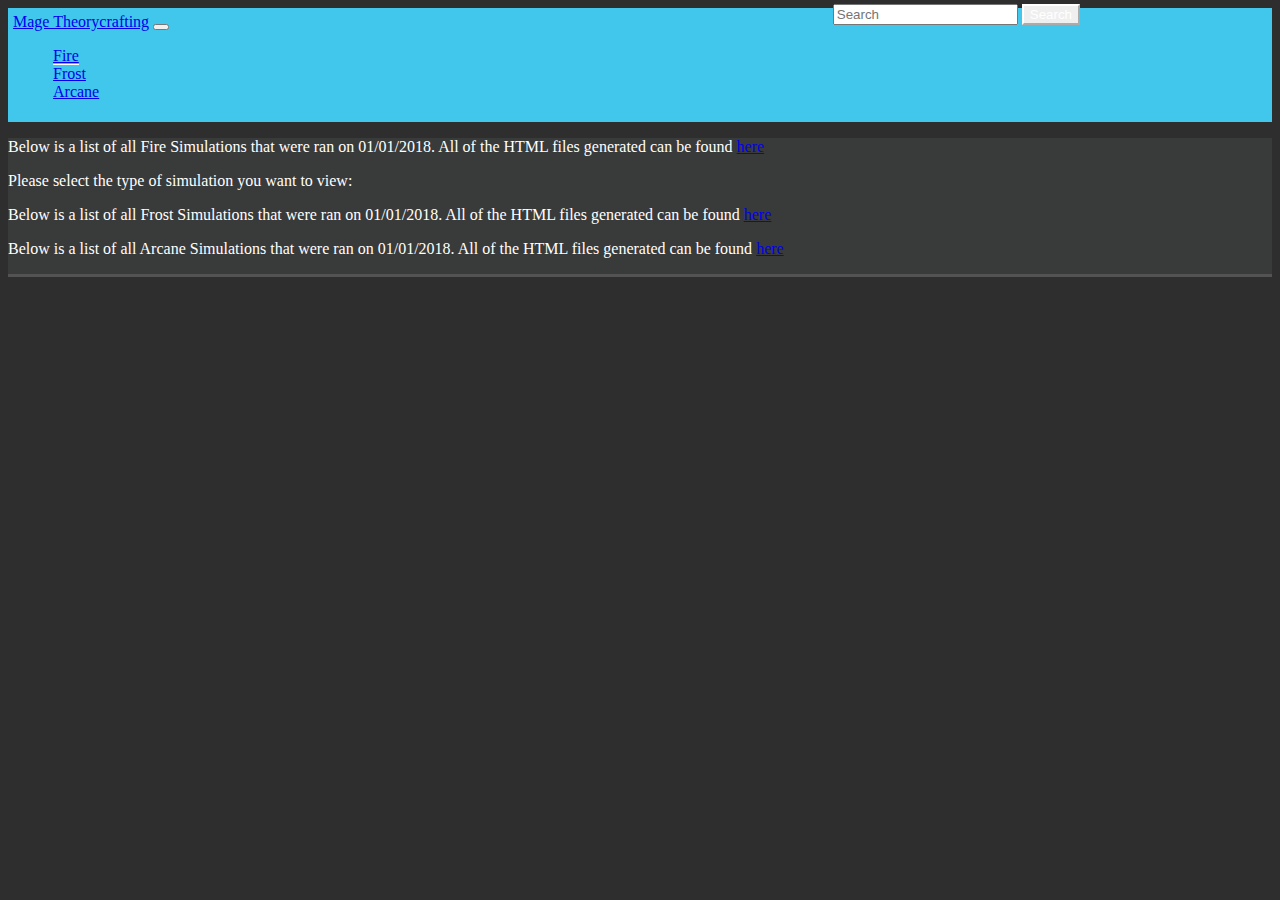
==== index.html @ 8a494b25 "fixed stupid bottom border issue." ====
<!-- <!DOCTYPE html>
<html>
    <head>
        <link href="styles/main.css" rel="stylesheet">
        <title>Mage Theorycrafting</title>
        <!-- Bootstrap.css
        <link rel="stylesheet" href="https://stackpath.bootstrapcdn.com/bootstrap/4.1.3/css/bootstrap.min.css" integrity="sha384-MCw98/SFnGE8fJT3GXwEOngsV7Zt27NXFoaoApmYm81iuXoPkFOJwJ8ERdknLPMO" crossorigin="anonymous">
    </head>

    <body>
        <nav class="nav-main">
            <div class="logo">Mage Theorycrafting</div>
            <ul>
                <li>
                    <a href="#" class="nav-item">Fire</a>
                    <div class="nav-content">
                        <div class="nav-sub">
                            <ul>
                                <li><a href="#">Single</a></li>
                                <li><a href="#">Two</a></li>
                                <li><a href="#">Four</a></li>
                            </ul>
                        </div>
                    </div>
                </li>
        </nav>
        <div class="content">
            This is a test
        </div>
    </body>
</html> --!>

<!doctype html>
<html lang="en">

<head>
    <!-- Required meta tags -->
    <meta charset="utf-8">
    <meta name="viewport" content="width=device-width, initial-scale=1, shrink-to-fit=no">

    <!-- Bootstrap CSS -->
    <link rel="stylesheet" href="https://stackpath.bootstrapcdn.com/bootstrap/4.1.3/css/bootstrap.min.css" integrity="sha384-MCw98/SFnGE8fJT3GXwEOngsV7Zt27NXFoaoApmYm81iuXoPkFOJwJ8ERdknLPMO"
        crossorigin="anonymous">
    <!-- Custom CSS-->
    <link rel="stylesheet" href="css/mains.css">

    <title>Amanda Smells</title>
</head>

<body>
    <div>



        <nav class="navbar navbar-expand-lg navbar-dark bg-dark">
            <a class="navbar-brand" href="#">Mage Theorycrafting</a>
            <button class="navbar-toggler" type="button" data-toggle="collapse" data-target="#navbarSupportedContent" aria-controls="navbarSupportedContent"
                aria-expanded="false" aria-label="Toggle navigation">
                <span class="navbar-toggler-icon"></span>
            </button>

            <div class="collapse navbar-collapse" id="navbarSupportedContent">
                <ul class="nav nav-tabs" id="myTab" role="tablist">
                    <li class="nav-item">
                        <a class="nav-link active" id="home-tab" data-toggle="tab" href="#home" role="tab" aria-controls="home" aria-selected="true">Fire</a>
                    </li>
                    <li class="nav-item">
                        <a class="nav-link" id="profile-tab" data-toggle="tab" href="#profile" role="tab" aria-controls="profile" aria-selected="false">Frost</a>
                    </li>
                    <li class="nav-item">
                        <a class="nav-link" id="contact-tab" data-toggle="tab" href="#contact" role="tab" aria-controls="contact" aria-selected="false">Arcane</a>
                    </li>
                </ul>
                <form class="form-inline my-2 my-lg-0 float-right">
                    <input class="form-control mr-sm-2" type="search" placeholder="Search" aria-label="Search">
                    <button class="btn btn-outline-success my-2 my-sm-0" type="submit">Search</button>
                </form>
            </div>
        </nav>

        <div class="tab-content" id="myTabContent">
            <div class="jumbotron tab-pane fade show active" id="home" role="tabpanel" aria-labelledby="home-tab">
                    <p class="lead">Below is a list of all Fire Simulations that were ran on 01/01/2018. All of the HTML files generated can be found 
                            <a href="https://www.youtube.com/" target="_blank">here</a></p>
                    <p class="lead">Please select the type of simulation you want to view:</p>
            </div>
            <div class="jumbotron tab-pane fade" id="profile" role="tabpanel" aria-labelledby="profile-tab">
                    <p class="lead">Below is a list of all Frost Simulations that were ran on 01/01/2018. All of the HTML files generated can be found 
                            <a href="https://www.youtube.com/" target="_blank">here</a></p>
            </div>
            <div class="jumbotron tab-pane fade" id="contact" role="tabpanel" aria-labelledby="contact-tab">
                    <p class="lead">Below is a list of all Arcane Simulations that were ran on 01/01/2018. All of the HTML files generated can be found 
                        <a href="https://www.youtube.com/" target="_blank">here</a></p>                 
            </div>
        </div>
        <script src="https://code.jquery.com/jquery-3.3.1.slim.min.js" integrity="sha384-q8i/X+965DzO0rT7abK41JStQIAqVgRVzpbzo5smXKp4YfRvH+8abtTE1Pi6jizo"
            crossorigin="anonymous"></script>
        <script src="https://cdnjs.cloudflare.com/ajax/libs/popper.js/1.14.3/umd/popper.min.js" integrity="sha384-ZMP7rVo3mIykV+2+9J3UJ46jBk0WLaUAdn689aCwoqbBJiSnjAK/l8WvCWPIPm49"
            crossorigin="anonymous"></script>
        <script src="https://stackpath.bootstrapcdn.com/bootstrap/4.1.3/js/bootstrap.min.js" integrity="sha384-ChfqqxuZUCnJSK3+MXmPNIyE6ZbWh2IMqE241rYiqJxyMiZ6OW/JmZQ5stwEULTy"
            crossorigin="anonymous"></script>
</body>

</html>
---- css/mains.css ----
html  {
    background-color: rgb(46, 46, 46)
}

.tab-pane {
    background-color: rgb(57, 58, 58);

}

.tab-content {
    background-color: rgb(57, 58, 58);
    border-bottom: 3px solid rgb(83, 83, 83);
}
.lead {
    color: white
}


.nav-item .nav-link.active {
    background-color: #40C7EB;
    border-bottom: 3px solid transparent;
    border-bottom: 3px solid white !important; 
}

.nav-item .nav-link:hover { 
    border-bottom: 3px solid white !important;
}

.float-right{
    position: absolute;
    right: 200px;
    top: 4px;
    z-index: 1;
}

.nav-item {
    background-color: #40C7EB;
    overflow: hidden;
}

.nav-item a .nav-item:hover{
    width: calc(20vw - 200px);
    border-bottom: 3px solid transparent;
    border-color: black;
    float: left;
    display: block;
}

.active {
    border: 0px !important;
    border-bottom: 3px solid black;
}

.nav-link{
    border: 0px !important;
}

.navbar{
    padding-bottom: 15px;
    padding-top:5px;
}

.collapse {
    background-color: #40C7EB;
}

.bg-dark {
    background-color: #40C7EB!important;
    padding:5px;
}

.btn-outline-success {
    color:white;
    border-color:white
}
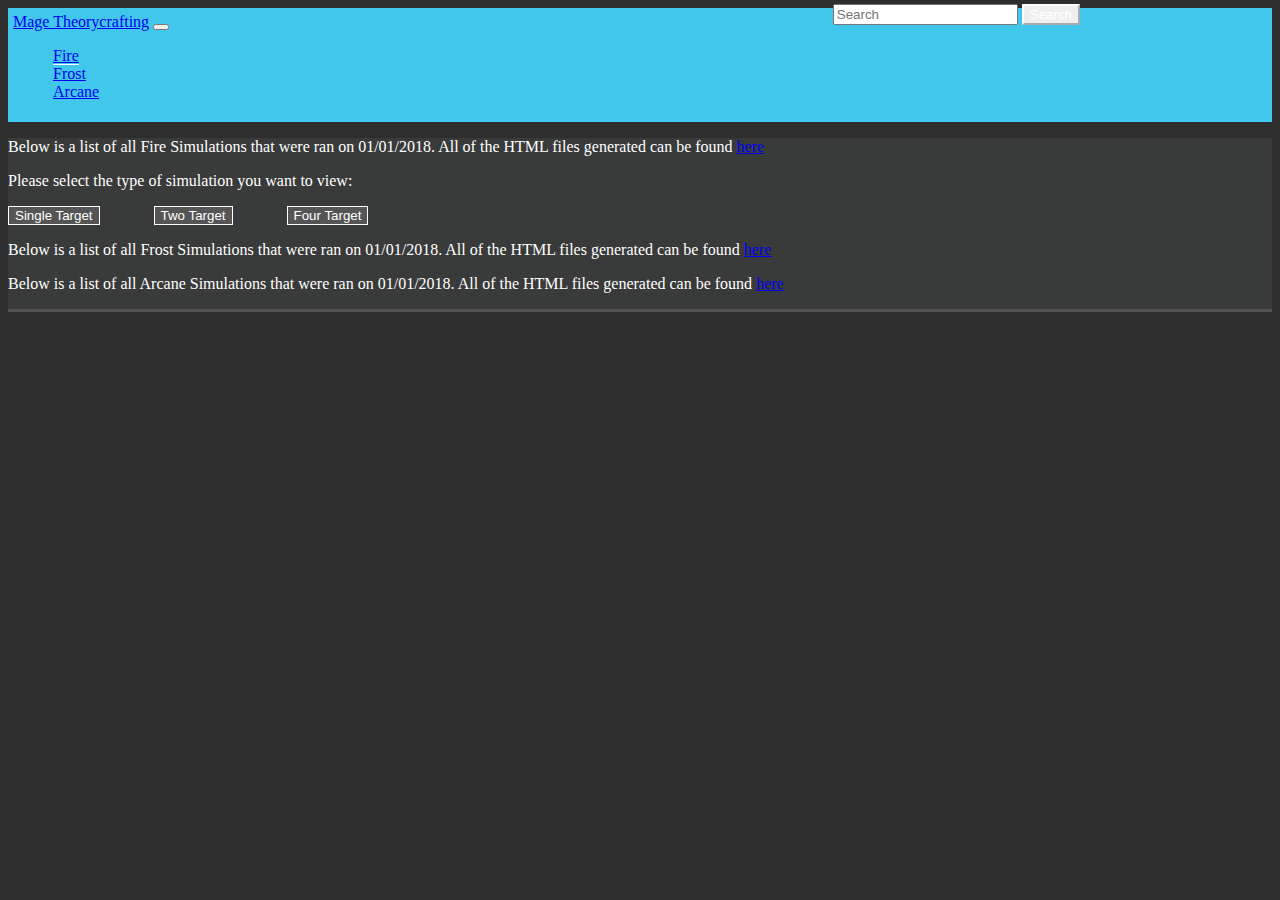
==== commit afee9370: "Added target buttons" ====
--- a/index.html
+++ b/index.html
@@ -1,39 +1,5 @@
-<!-- <!DOCTYPE html>
-<html>
-    <head>
-        <link href="styles/main.css" rel="stylesheet">
-        <title>Mage Theorycrafting</title>
-        <!-- Bootstrap.css
-        <link rel="stylesheet" href="https://stackpath.bootstrapcdn.com/bootstrap/4.1.3/css/bootstrap.min.css" integrity="sha384-MCw98/SFnGE8fJT3GXwEOngsV7Zt27NXFoaoApmYm81iuXoPkFOJwJ8ERdknLPMO" crossorigin="anonymous">
-    </head>
+<!DOCTYPE html>
 
-    <body>
-        <nav class="nav-main">
-            <div class="logo">Mage Theorycrafting</div>
-            <ul>
-                <li>
-                    <a href="#" class="nav-item">Fire</a>
-                    <div class="nav-content">
-                        <div class="nav-sub">
-                            <ul>
-                                <li><a href="#">Single</a></li>
-                                <li><a href="#">Two</a></li>
-                                <li><a href="#">Four</a></li>
-                            </ul>
-                        </div>
-                    </div>
-                </li>
-        </nav>
-        <div class="content">
-            This is a test
-        </div>
-    </body>
-</html> --!>
-
-<!doctype html>
-<html lang="en">
-
-<head>
     <!-- Required meta tags -->
     <meta charset="utf-8">
     <meta name="viewport" content="width=device-width, initial-scale=1, shrink-to-fit=no">
@@ -83,6 +49,7 @@
                     <p class="lead">Below is a list of all Fire Simulations that were ran on 01/01/2018. All of the HTML files generated can be found 
                             <a href="https://www.youtube.com/" target="_blank">here</a></p>
                     <p class="lead">Please select the type of simulation you want to view:</p>
+                    <button type="button" class="btn btn-light">Single Target</button> <button type="button" class="btn btn-light1">Two Target</button> <button type="button" class="btn btn-light1">Four Target</button>
             </div>
             <div class="jumbotron tab-pane fade" id="profile" role="tabpanel" aria-labelledby="profile-tab">
                     <p class="lead">Below is a list of all Frost Simulations that were ran on 01/01/2018. All of the HTML files generated can be found 
--- a/css/mains.css
+++ b/css/mains.css
@@ -74,3 +74,27 @@
     border-color:white
 }
 
+.btn-light1 {
+    margin-left: 50px;
+    color: white;
+    background-color: #555555;
+    border: 1px solid white;
+}
+
+.btn-light {
+    color: white;
+    background-color: #555555;
+    border: 1px solid white;
+}
+
+.btn-light:hover {
+    color: black;
+    background-color: #40C7EB;
+    border: 1px solid #40C7EB;
+}
+
+.btn-light1:hover {
+    color: black;
+    background-color: #40C7EB;
+    border: 1px solid #40C7EB;
+}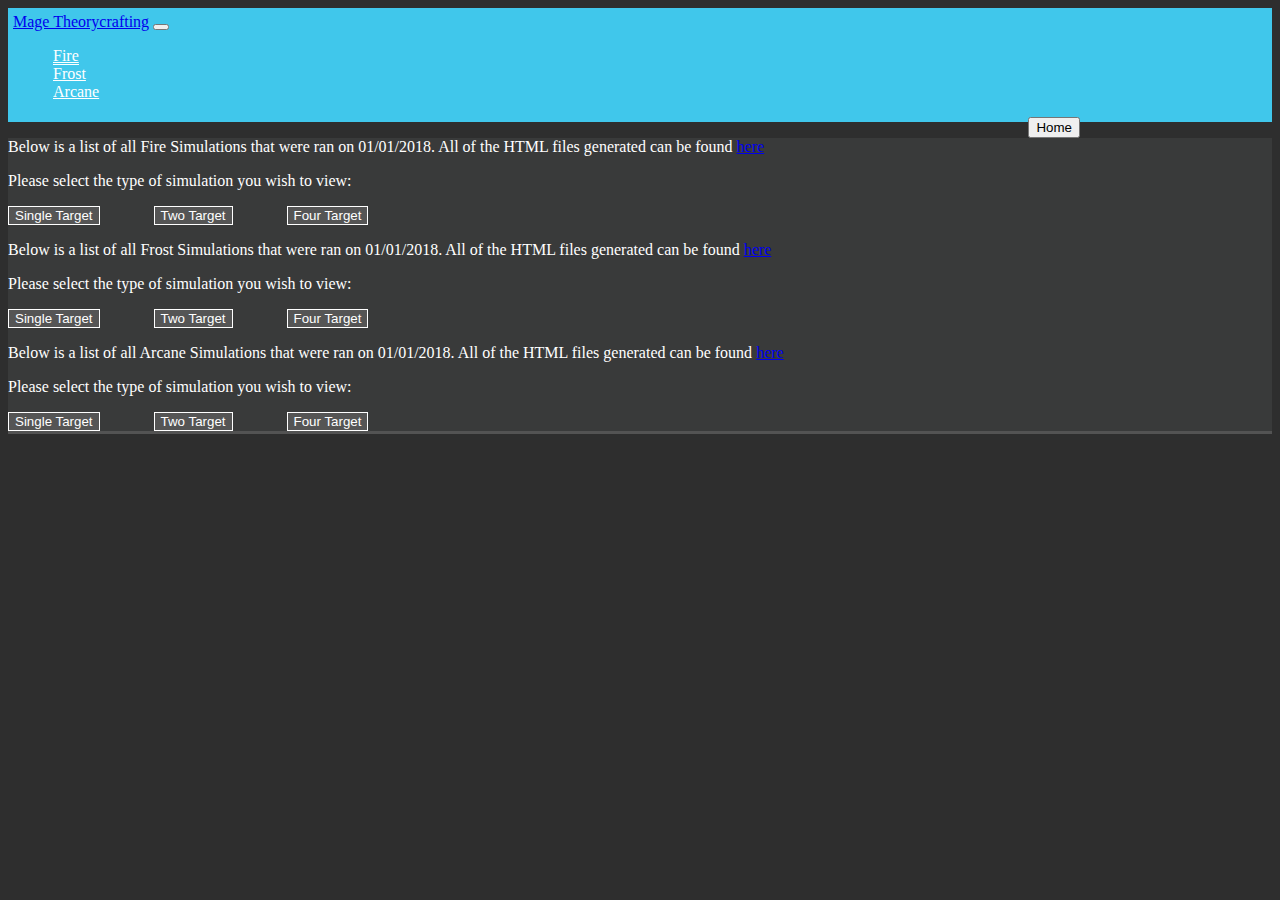
==== commit f8c16cbd: "More buttons added." ====
--- a/index.html
+++ b/index.html
@@ -28,36 +28,37 @@
             <div class="collapse navbar-collapse" id="navbarSupportedContent">
                 <ul class="nav nav-tabs" id="myTab" role="tablist">
                     <li class="nav-item">
-                        <a class="nav-link active" id="home-tab" data-toggle="tab" href="#home" role="tab" aria-controls="home" aria-selected="true">Fire</a>
+                        <a class="nav-link active" id="Fire-tab" data-toggle="tab" href="#Fire" role="tab" aria-controls="Fire" aria-selected="true">Fire</a>
                     </li>
                     <li class="nav-item">
-                        <a class="nav-link" id="profile-tab" data-toggle="tab" href="#profile" role="tab" aria-controls="profile" aria-selected="false">Frost</a>
+                        <a class="nav-link" id="Frost-tab" data-toggle="tab" href="#Frost" role="tab" aria-controls="Frost" aria-selected="false">Frost</a>
                     </li>
                     <li class="nav-item">
-                        <a class="nav-link" id="contact-tab" data-toggle="tab" href="#contact" role="tab" aria-controls="contact" aria-selected="false">Arcane</a>
+                        <a class="nav-link" id="Arcane-tab" data-toggle="tab" href="#Arcane" role="tab" aria-controls="Arcane" aria-selected="false">Arcane</a>
                     </li>
                 </ul>
-                <form class="form-inline my-2 my-lg-0 float-right">
-                    <input class="form-control mr-sm-2" type="search" placeholder="Search" aria-label="Search">
-                    <button class="btn btn-outline-success my-2 my-sm-0" type="submit">Search</button>
-                </form>
+                        <button class="Homebtn float-right"><i class="fa fa-Home" role="button" ></i><ahref=index.html></a>Home</button>
             </div>
         </nav>
 
         <div class="tab-content" id="myTabContent">
-            <div class="jumbotron tab-pane fade show active" id="home" role="tabpanel" aria-labelledby="home-tab">
+            <div class="jumbotron tab-pane fade show active" id="Fire" role="tabpanel" aria-labelledby="Fire-tab">
                     <p class="lead">Below is a list of all Fire Simulations that were ran on 01/01/2018. All of the HTML files generated can be found 
                             <a href="https://www.youtube.com/" target="_blank">here</a></p>
-                    <p class="lead">Please select the type of simulation you want to view:</p>
+                    <p class="lead">Please select the type of simulation you wish to view:</p>
                     <button type="button" class="btn btn-light">Single Target</button> <button type="button" class="btn btn-light1">Two Target</button> <button type="button" class="btn btn-light1">Four Target</button>
             </div>
-            <div class="jumbotron tab-pane fade" id="profile" role="tabpanel" aria-labelledby="profile-tab">
+            <div class="jumbotron tab-pane fade" id="Frost" role="tabpanel" aria-labelledby="Frost-tab">
                     <p class="lead">Below is a list of all Frost Simulations that were ran on 01/01/2018. All of the HTML files generated can be found 
                             <a href="https://www.youtube.com/" target="_blank">here</a></p>
+                    <p class="lead">Please select the type of simulation you wish to view:</p>
+                            <button type="button" class="btn btn-light">Single Target</button> <button type="button" class="btn btn-light1">Two Target</button> <button type="button" class="btn btn-light1">Four Target</button>
             </div>
-            <div class="jumbotron tab-pane fade" id="contact" role="tabpanel" aria-labelledby="contact-tab">
+            <div class="jumbotron tab-pane fade" id="Arcane" role="tabpanel" aria-labelledby="Arcane-tab">
                     <p class="lead">Below is a list of all Arcane Simulations that were ran on 01/01/2018. All of the HTML files generated can be found 
-                        <a href="https://www.youtube.com/" target="_blank">here</a></p>                 
+                        <a href="https://www.youtube.com/" target="_blank">here</a></p>    
+                   <p class="lead">Please select the type of simulation you wish to view:</p>
+                        <button type="button" class="btn btn-light">Single Target</button> <button type="button" class="btn btn-light1">Two Target</button> <button type="button" class="btn btn-light1">Four Target</button>             
             </div>
         </div>
         <script src="https://code.jquery.com/jquery-3.3.1.slim.min.js" integrity="sha384-q8i/X+965DzO0rT7abK41JStQIAqVgRVzpbzo5smXKp4YfRvH+8abtTE1Pi6jizo"
--- a/css/mains.css
+++ b/css/mains.css
@@ -15,21 +15,26 @@
     color: white
 }
 
+.nav-item .nav-link {
+    color: white;
+}
 
 .nav-item .nav-link.active {
+    color:white;
     background-color: #40C7EB;
     border-bottom: 3px solid transparent;
     border-bottom: 3px solid white !important; 
 }
 
 .nav-item .nav-link:hover { 
+    color: black;
     border-bottom: 3px solid white !important;
 }
 
 .float-right{
     position: absolute;
     right: 200px;
-    top: 4px;
+    /* top: 4px; */
     z-index: 1;
 }
 
@@ -97,4 +102,5 @@
     color: black;
     background-color: #40C7EB;
     border: 1px solid #40C7EB;
-}+}
+
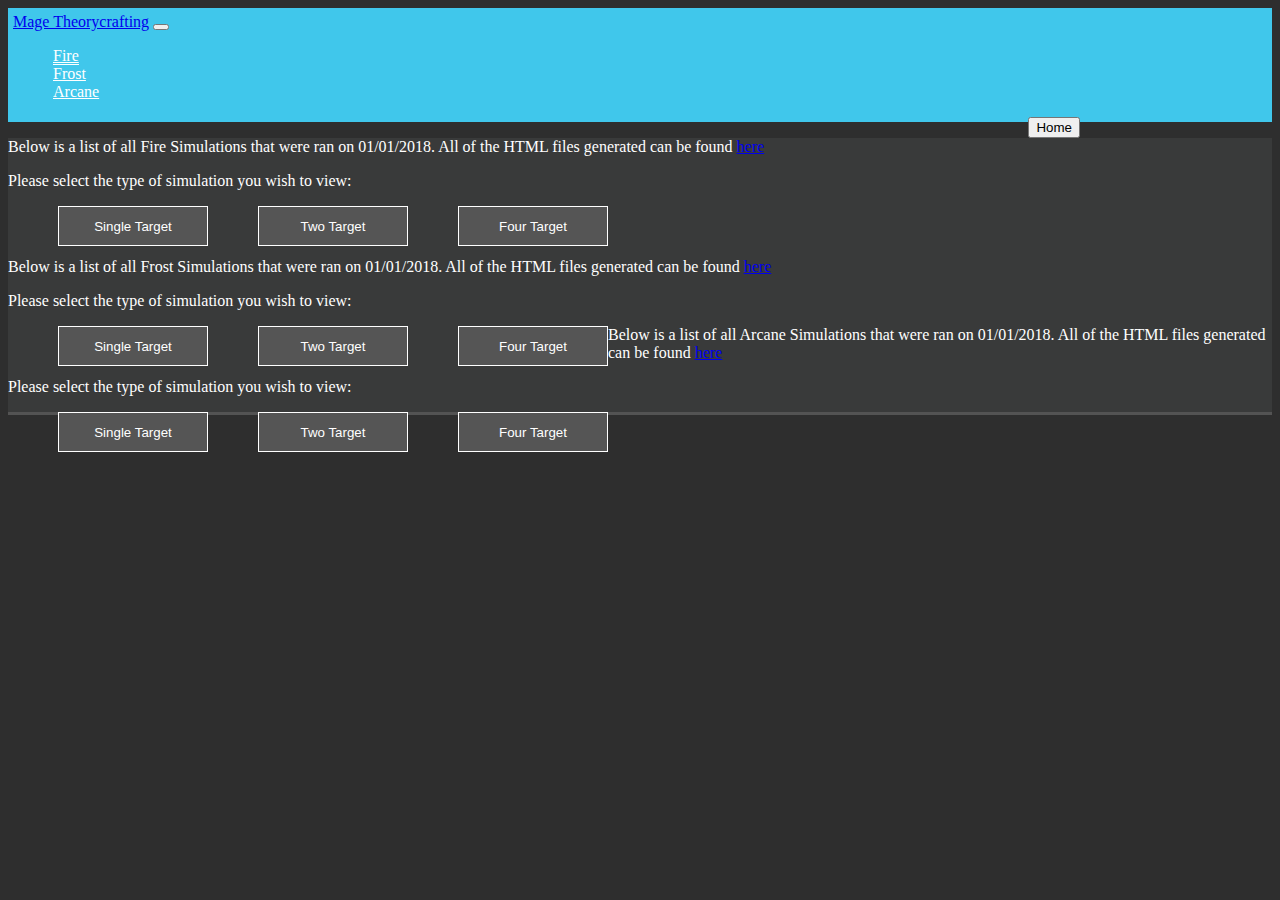
==== commit 9b7c7f82: "More changes" ====
--- a/index.html
+++ b/index.html
@@ -10,21 +10,21 @@
     <!-- Custom CSS-->
     <link rel="stylesheet" href="css/mains.css">
 
-    <title>Amanda Smells</title>
+    <title>Mage Theorycrafting</title>
 </head>
 
 <body>
     <div>
 
 
-
+        <!-- Left header -->
         <nav class="navbar navbar-expand-lg navbar-dark bg-dark">
             <a class="navbar-brand" href="#">Mage Theorycrafting</a>
             <button class="navbar-toggler" type="button" data-toggle="collapse" data-target="#navbarSupportedContent" aria-controls="navbarSupportedContent"
                 aria-expanded="false" aria-label="Toggle navigation">
                 <span class="navbar-toggler-icon"></span>
             </button>
-
+            <!-- Nav Bar Div -->
             <div class="collapse navbar-collapse" id="navbarSupportedContent">
                 <ul class="nav nav-tabs" id="myTab" role="tablist">
                     <li class="nav-item">
@@ -40,33 +40,46 @@
                         <button class="Homebtn float-right"><i class="fa fa-Home" role="button" ></i><ahref=index.html></a>Home</button>
             </div>
         </nav>
-
+        <!-- Fire Header / Button Code -->
         <div class="tab-content" id="myTabContent">
+            <!-- Text Loader -->
             <div class="jumbotron tab-pane fade show active" id="Fire" role="tabpanel" aria-labelledby="Fire-tab">
                     <p class="lead">Below is a list of all Fire Simulations that were ran on 01/01/2018. All of the HTML files generated can be found 
                             <a href="https://www.youtube.com/" target="_blank">here</a></p>
                     <p class="lead">Please select the type of simulation you wish to view:</p>
-                    <button type="button" class="btn btn-light">Single Target</button> <button type="button" class="btn btn-light1">Two Target</button> <button type="button" class="btn btn-light1">Four Target</button>
+                        <!-- Target Button Code -->
+                        <p><button type="button" class="btn btn-light">Single Target</button> <button type="button" class="btn btn-light">Two Target</button> <button type="button" class="btn btn-light">Four Target</button>
+                    <div id="Fire" class="SimTypeButton"> <br> <br>
+                        <button type="button" class="btn FireTypeBtn">Talents</button> <button type="button" class="btn FireTypeBtn">Trinkets</button>
+                    </div>
             </div>
+            <!-- Frost Header / Button Code -->
+            <!-- Text Loader -->
             <div class="jumbotron tab-pane fade" id="Frost" role="tabpanel" aria-labelledby="Frost-tab">
                     <p class="lead">Below is a list of all Frost Simulations that were ran on 01/01/2018. All of the HTML files generated can be found 
                             <a href="https://www.youtube.com/" target="_blank">here</a></p>
                     <p class="lead">Please select the type of simulation you wish to view:</p>
-                            <button type="button" class="btn btn-light">Single Target</button> <button type="button" class="btn btn-light1">Two Target</button> <button type="button" class="btn btn-light1">Four Target</button>
+                        <!-- Target Button Code -->
+                        <button type="button" class="btn btn-light">Single Target</button> <button type="button" class="btn btn-light">Two Target</button> <button type="button" class="btn btn-light">Four Target</button>
             </div>
+            <!-- Arcane Header / Button Code -->
+            <!-- Text Loader -->
             <div class="jumbotron tab-pane fade" id="Arcane" role="tabpanel" aria-labelledby="Arcane-tab">
                     <p class="lead">Below is a list of all Arcane Simulations that were ran on 01/01/2018. All of the HTML files generated can be found 
                         <a href="https://www.youtube.com/" target="_blank">here</a></p>    
                    <p class="lead">Please select the type of simulation you wish to view:</p>
-                        <button type="button" class="btn btn-light">Single Target</button> <button type="button" class="btn btn-light1">Two Target</button> <button type="button" class="btn btn-light1">Four Target</button>             
+                        <!-- Target Button Code -->
+                        <button type="button" class="btn btn-light">Single Target</button> <button type="button" class="btn btn-light">Two Target</button> <button type="button" class="btn btn-light">Four Target</button>             
             </div>
         </div>
+        <!-- JQuery script loads -->
         <script src="https://code.jquery.com/jquery-3.3.1.slim.min.js" integrity="sha384-q8i/X+965DzO0rT7abK41JStQIAqVgRVzpbzo5smXKp4YfRvH+8abtTE1Pi6jizo"
             crossorigin="anonymous"></script>
         <script src="https://cdnjs.cloudflare.com/ajax/libs/popper.js/1.14.3/umd/popper.min.js" integrity="sha384-ZMP7rVo3mIykV+2+9J3UJ46jBk0WLaUAdn689aCwoqbBJiSnjAK/l8WvCWPIPm49"
             crossorigin="anonymous"></script>
         <script src="https://stackpath.bootstrapcdn.com/bootstrap/4.1.3/js/bootstrap.min.js" integrity="sha384-ChfqqxuZUCnJSK3+MXmPNIyE6ZbWh2IMqE241rYiqJxyMiZ6OW/JmZQ5stwEULTy"
             crossorigin="anonymous"></script>
+        <script src="js/ButtonLoad.js"></script>
 </body>
 
 </html>
--- a/css/mains.css
+++ b/css/mains.css
@@ -79,17 +79,14 @@
     border-color:white
 }
 
-.btn-light1 {
+.btn-light {
     margin-left: 50px;
     color: white;
     background-color: #555555;
     border: 1px solid white;
-}
-
-.btn-light {
-    color: white;
-    background-color: #555555;
-    border: 1px solid white;
+    width: 150px !important;
+    height: 40px !important;
+    float:left;
 }
 
 .btn-light:hover {
@@ -98,9 +95,18 @@
     border: 1px solid #40C7EB;
 }
 
-.btn-light1:hover {
-    color: black;
-    background-color: #40C7EB;
-    border: 1px solid #40C7EB;
+.FireTypeBtn {
+    /* display:none; */
+    width: 150px !important;
+    height: 40px !important;
+    margin-left: 50px;
+    background-color: #555555;
+    border: 1px solid white;
+    color: white;
+    float:left;
+
 }
 
+.FireTypeBtn {
+    display:none;
+}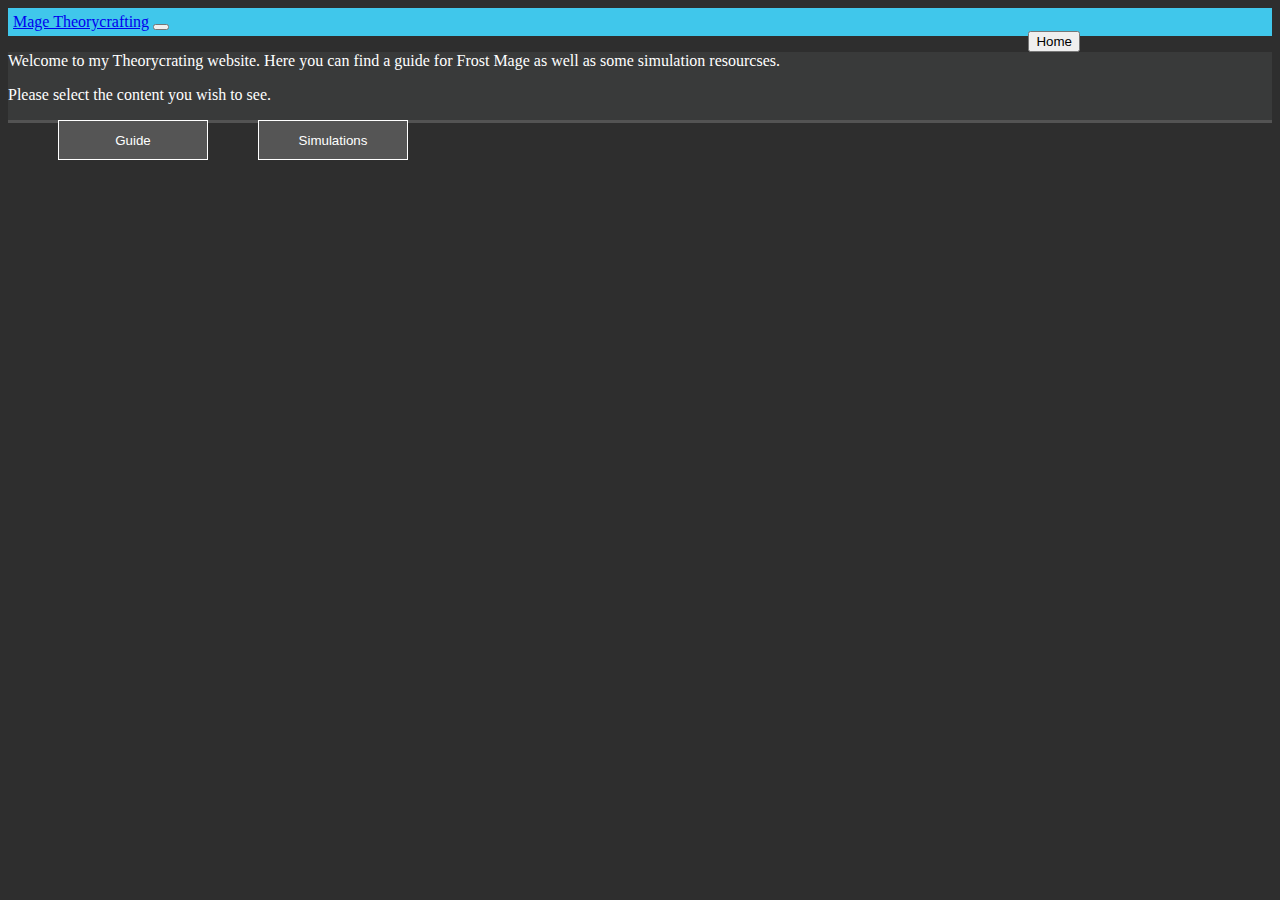
==== commit ba7316f2: "testing" ====
--- a/index.html
+++ b/index.html
@@ -26,17 +26,6 @@
             </button>
             <!-- Nav Bar Div -->
             <div class="collapse navbar-collapse" id="navbarSupportedContent">
-                <ul class="nav nav-tabs" id="myTab" role="tablist">
-                    <li class="nav-item">
-                        <a class="nav-link active" id="Fire-tab" data-toggle="tab" href="#Fire" role="tab" aria-controls="Fire" aria-selected="true">Fire</a>
-                    </li>
-                    <li class="nav-item">
-                        <a class="nav-link" id="Frost-tab" data-toggle="tab" href="#Frost" role="tab" aria-controls="Frost" aria-selected="false">Frost</a>
-                    </li>
-                    <li class="nav-item">
-                        <a class="nav-link" id="Arcane-tab" data-toggle="tab" href="#Arcane" role="tab" aria-controls="Arcane" aria-selected="false">Arcane</a>
-                    </li>
-                </ul>
                         <button class="Homebtn float-right"><i class="fa fa-Home" role="button" ></i><ahref=index.html></a>Home</button>
             </div>
         </nav>
@@ -44,32 +33,10 @@
         <div class="tab-content" id="myTabContent">
             <!-- Text Loader -->
             <div class="jumbotron tab-pane fade show active" id="Fire" role="tabpanel" aria-labelledby="Fire-tab">
-                    <p class="lead">Below is a list of all Fire Simulations that were ran on 01/01/2018. All of the HTML files generated can be found 
-                            <a href="https://www.youtube.com/" target="_blank">here</a></p>
-                    <p class="lead">Please select the type of simulation you wish to view:</p>
+                    <p class="lead">Welcome to my Theorycrating website. Here you can find a guide for Frost Mage as well as some simulation resourcses. 
+                        <p class="lead">Please select the content you wish to see.</p>
                         <!-- Target Button Code -->
-                        <p><button type="button" class="btn btn-light">Single Target</button> <button type="button" class="btn btn-light">Two Target</button> <button type="button" class="btn btn-light">Four Target</button>
-                    <div id="Fire" class="SimTypeButton"> <br> <br>
-                        <button type="button" class="btn FireTypeBtn">Talents</button> <button type="button" class="btn FireTypeBtn">Trinkets</button>
-                    </div>
-            </div>
-            <!-- Frost Header / Button Code -->
-            <!-- Text Loader -->
-            <div class="jumbotron tab-pane fade" id="Frost" role="tabpanel" aria-labelledby="Frost-tab">
-                    <p class="lead">Below is a list of all Frost Simulations that were ran on 01/01/2018. All of the HTML files generated can be found 
-                            <a href="https://www.youtube.com/" target="_blank">here</a></p>
-                    <p class="lead">Please select the type of simulation you wish to view:</p>
-                        <!-- Target Button Code -->
-                        <button type="button" class="btn btn-light">Single Target</button> <button type="button" class="btn btn-light">Two Target</button> <button type="button" class="btn btn-light">Four Target</button>
-            </div>
-            <!-- Arcane Header / Button Code -->
-            <!-- Text Loader -->
-            <div class="jumbotron tab-pane fade" id="Arcane" role="tabpanel" aria-labelledby="Arcane-tab">
-                    <p class="lead">Below is a list of all Arcane Simulations that were ran on 01/01/2018. All of the HTML files generated can be found 
-                        <a href="https://www.youtube.com/" target="_blank">here</a></p>    
-                   <p class="lead">Please select the type of simulation you wish to view:</p>
-                        <!-- Target Button Code -->
-                        <button type="button" class="btn btn-light">Single Target</button> <button type="button" class="btn btn-light">Two Target</button> <button type="button" class="btn btn-light">Four Target</button>             
+                        <p><button type="button" class="btn btn-light" id="fireSTBtn" href="Guide.html" target="_blank">Guide</button> <button type="button" class="btn btn-light">Simulations</button>
             </div>
         </div>
         <!-- JQuery script loads -->
@@ -79,8 +46,6 @@
             crossorigin="anonymous"></script>
         <script src="https://stackpath.bootstrapcdn.com/bootstrap/4.1.3/js/bootstrap.min.js" integrity="sha384-ChfqqxuZUCnJSK3+MXmPNIyE6ZbWh2IMqE241rYiqJxyMiZ6OW/JmZQ5stwEULTy"
             crossorigin="anonymous"></script>
-        <script src="js/ButtonLoad.js"></script>
 </body>
-
 </html>
 
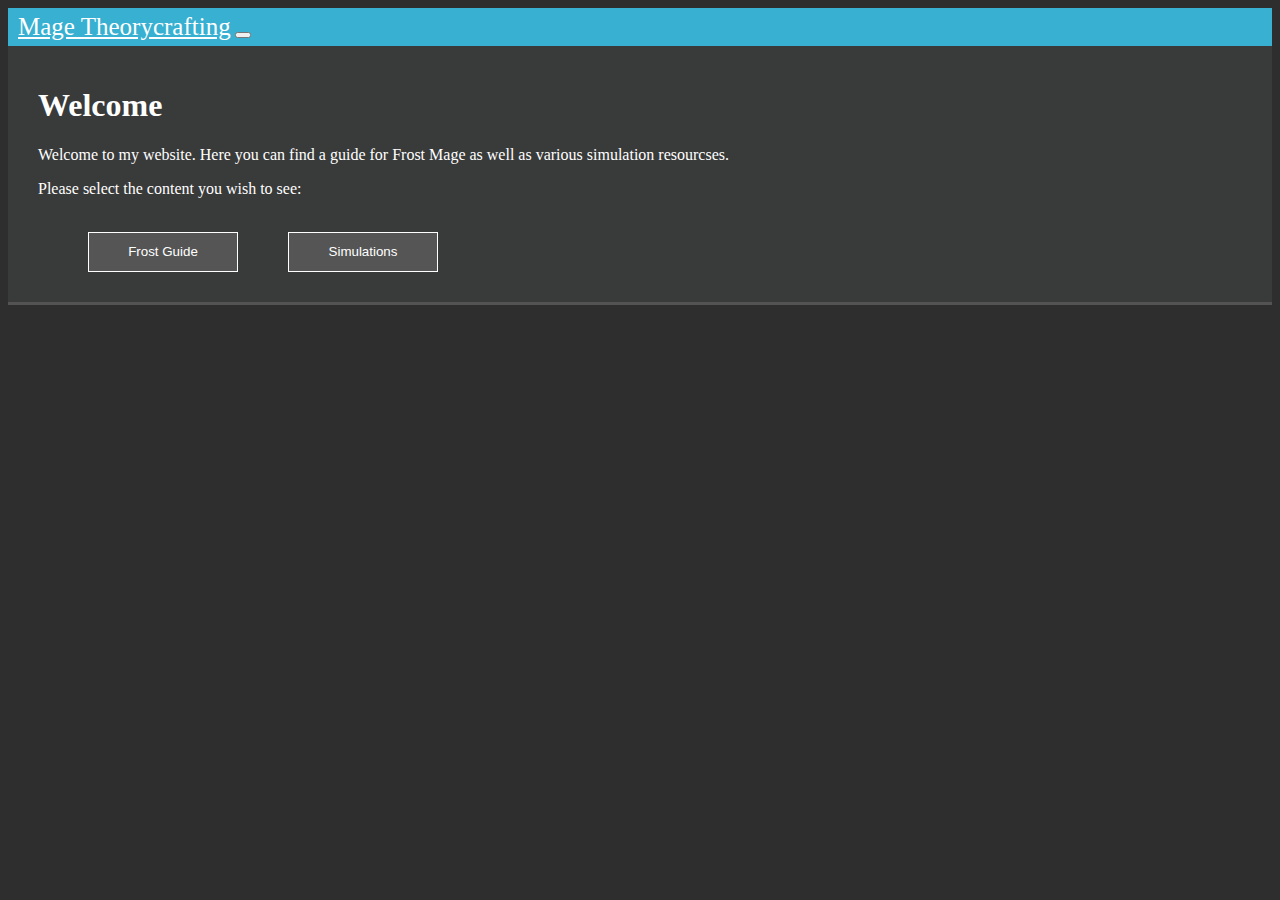
==== commit 9a250036: "push for work" ====
--- a/index.html
+++ b/index.html
@@ -1,5 +1,4 @@
 <!DOCTYPE html>
-
     <!-- Required meta tags -->
     <meta charset="utf-8">
     <meta name="viewport" content="width=device-width, initial-scale=1, shrink-to-fit=no">
@@ -15,28 +14,42 @@
 
 <body>
     <div>
-
-
         <!-- Left header -->
         <nav class="navbar navbar-expand-lg navbar-dark bg-dark">
-            <a class="navbar-brand" href="#">Mage Theorycrafting</a>
-            <button class="navbar-toggler" type="button" data-toggle="collapse" data-target="#navbarSupportedContent" aria-controls="navbarSupportedContent"
-                aria-expanded="false" aria-label="Toggle navigation">
+            <a class="navbar-brand" href="https://glynnyx.github.io/Mage-tc/">Mage Theorycrafting</a>                 <button class="navbar-toggler" type="button" data-toggle="collapse" data-target="#navbarSupportedContent" aria-controls="navbarSupportedContent" aria-expanded="false" aria-label="Toggle navigation">
                 <span class="navbar-toggler-icon"></span>
             </button>
-            <!-- Nav Bar Div -->
+<!-- Nav Bar Div -->
+<!-- Nav Bar Div -->
+    <div class="collapse navbar-collapse" id="navbarSupportedContent">
+        <!-- <ul class="nav nav-tabs" id="myTab" role="tablist">
+            <li class="nav-item">
+                <a class="nav-link active" id="Fire-tab" data-toggle="tab" href="#Fire" role="tab" aria-controls="Fire" aria-selected="true">Fire</a>
+            </li>
+            <li class="nav-item">
+                <a class="nav-link" id="Frost-tab" data-toggle="tab" href="#Frost" role="tab" aria-controls="Frost" aria-selected="false">Frost</a>
+            </li>
+            <li class="nav-item">
+                <a class="nav-link" id="Arcane-tab" data-toggle="tab" href="#Arcane" role="tab" aria-controls="Arcane" aria-selected="false">Arcane</a>
+            </li>
+        </ul> -->
+            <!-- <button class="Homebtn float-right"><i class="fa fa-Home" role="button" ></i><ahref=index.html></a>Home</button> -->
             <div class="collapse navbar-collapse" id="navbarSupportedContent">
-                        <button class="Homebtn float-right"><i class="fa fa-Home" role="button" ></i><ahref=index.html></a>Home</button>
-            </div>
         </nav>
+    </div>        
         <!-- Fire Header / Button Code -->
         <div class="tab-content" id="myTabContent">
             <!-- Text Loader -->
-            <div class="jumbotron tab-pane fade show active" id="Fire" role="tabpanel" aria-labelledby="Fire-tab">
-                    <p class="lead">Welcome to my Theorycrating website. Here you can find a guide for Frost Mage as well as some simulation resourcses. 
-                        <p class="lead">Please select the content you wish to see.</p>
-                        <!-- Target Button Code -->
-                        <p><button type="button" class="btn btn-light" id="fireSTBtn" href="Guide.html" target="_blank">Guide</button> <button type="button" class="btn btn-light">Simulations</button>
+            <div class="IndexJumbotron" id="Fire" role="tabpanel" aria-labelledby="Fire-tab">
+                <h1>Welcome</h1>
+                <p class="lead">Welcome to my website. Here you can find a guide for Frost Mage as well as various simulation resourcses. 
+                <p class="lead">Please select the content you wish to see:</p> <br>
+                    <form action="Guide.html" >
+                            <input type="submit" class="btn btn-light" value="Frost Guide" />
+                    </form>
+                    <form action="Simulations.html" >
+                        <input type="submit" class="btn btn-light" value="Simulations" />
+                    </form>
             </div>
         </div>
         <!-- JQuery script loads -->
@@ -47,5 +60,4 @@
         <script src="https://stackpath.bootstrapcdn.com/bootstrap/4.1.3/js/bootstrap.min.js" integrity="sha384-ChfqqxuZUCnJSK3+MXmPNIyE6ZbWh2IMqE241rYiqJxyMiZ6OW/JmZQ5stwEULTy"
             crossorigin="anonymous"></script>
 </body>
-</html>
 
--- a/css/mains.css
+++ b/css/mains.css
@@ -1,3 +1,15 @@
+.lead {
+    color: white;
+}
+
+h1 {
+    color: white
+}
+
+body {
+    background-color: rgb(46, 46, 46);
+}
+
 html  {
     background-color: rgb(46, 46, 46)
 }
@@ -11,6 +23,7 @@
     background-color: rgb(57, 58, 58);
     border-bottom: 3px solid rgb(83, 83, 83);
 }
+
 .lead {
     color: white
 }
@@ -21,7 +34,7 @@
 
 .nav-item .nav-link.active {
     color:white;
-    background-color: #40C7EB;
+    background-color: rgb(55, 176, 209);
     border-bottom: 3px solid transparent;
     border-bottom: 3px solid white !important; 
 }
@@ -39,7 +52,7 @@
 }
 
 .nav-item {
-    background-color: #40C7EB;
+    background-color: rgb(55, 176, 209);
     overflow: hidden;
 }
 
@@ -66,11 +79,11 @@
 }
 
 .collapse {
-    background-color: #40C7EB;
+    background-color: rgb(55, 176, 209);
 }
 
 .bg-dark {
-    background-color: #40C7EB!important;
+    background-color: rgb(55, 176, 209)!important;
     padding:5px;
 }
 
@@ -91,8 +104,8 @@
 
 .btn-light:hover {
     color: black;
-    background-color: #40C7EB;
-    border: 1px solid #40C7EB;
+    background-color: rgb(55, 176, 209);
+    border: 1px solid rgb(55, 176, 209);
 }
 
 .FireTypeBtn {
@@ -107,6 +120,88 @@
 
 }
 
+.IndexJumbotron {
+    padding-top: 20px;
+    padding-bottom: 70px;
+    padding-left: 30px  
+}
+
 .FireTypeBtn {
     display:none;
+}
+
+
+#GuideIntro {
+    color:white;
+    font-size: 20px
+}
+
+.GuideTableOfContents {
+    background-color: rgb(46, 46, 46);
+    color: white;
+    padding-left: 30px;
+}
+
+.GuideJumbotron {
+    padding-left: 30px;
+    padding-top: 10px
+}
+
+.IndexTableOfContents {
+    background-color: rgb(46, 46, 46);
+    color: white;
+    padding-left: 30px;
+}
+
+.navbar-dark .navbar-brand {
+    color: white;
+    padding-left: 5px;
+    font-size: 25px;
+}
+
+.GuideList {
+    color: rgb(55, 176, 209);
+    text-decoration: underline;
+}
+
+.GuideList:hover {
+    color: white;
+    text-decoration: underline;
+}
+
+.GuideList:visited  {
+    color: rgb(55, 176, 209);
+    text-decoration: underline;
+}
+
+.IntroJumbotron {
+    padding-left: 30px;
+    padding-top: 10px
+}
+
+.IntroBottom {
+    background-color: rgb(46, 46, 46);
+    color: white;
+    padding-left: 30px;
+}
+
+#IntroHeaders {
+    color: rgb(55, 176, 209);
+}
+
+.SimcUC {
+    font-size: 30px;
+    color: white;
+    padding-left: 20px;
+    padding-top: 0px;
+}
+
+.spell_icon {
+    width: 15px;
+    height: 15px;
+}
+
+.GuideContentHeader {
+    color: rgb(55, 176, 209);
+    font-size: 1.75rem;
 }